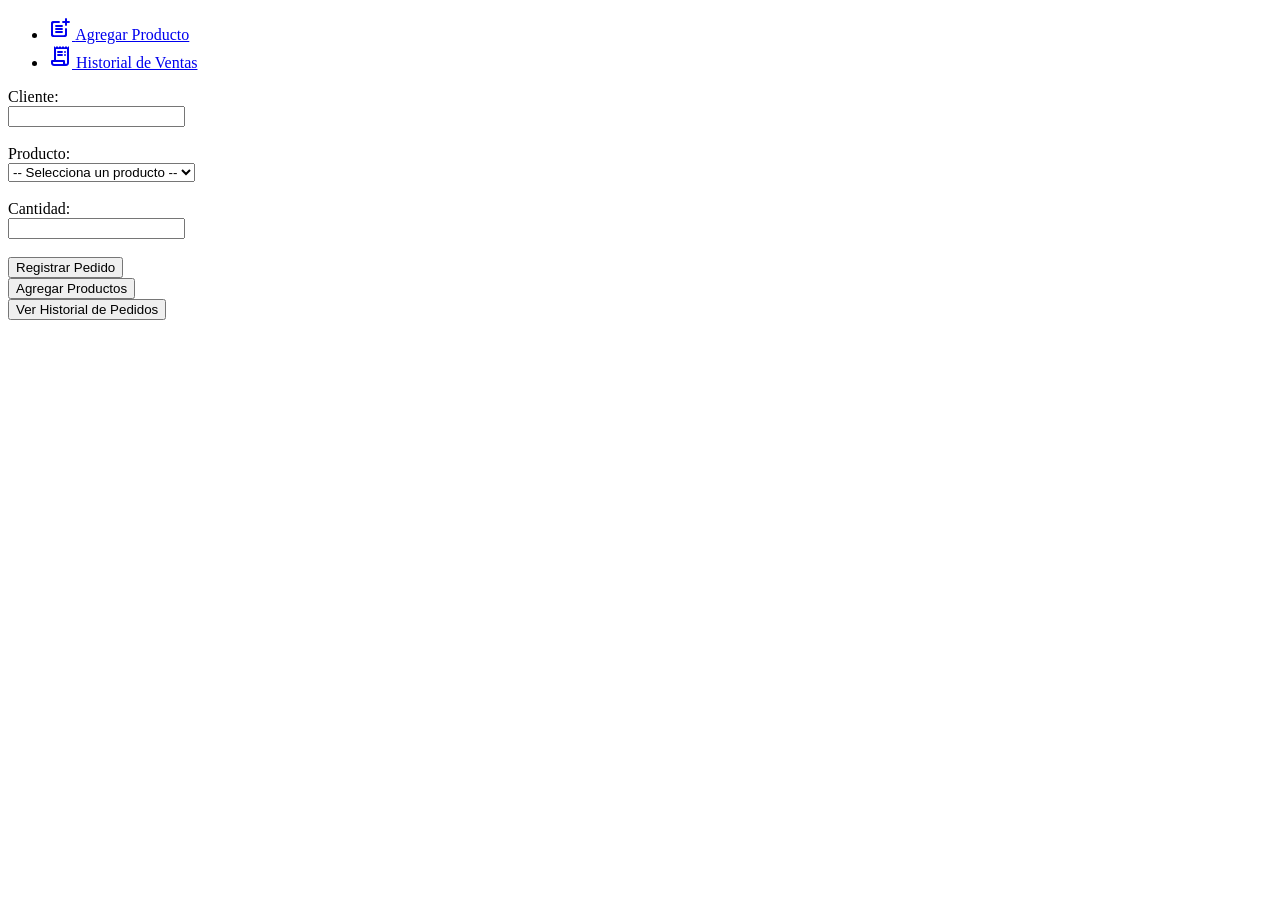
==== src/main/resources/templates/index.html @ 858e2b7f "Primer commit: subiendo código inicial" ====
<!DOCTYPE html>
<html xmlns:th="http://www.thymeleaf.org">
<head>
    <meta charset="UTF-8">
    <title>KOT</title>
    <meta name="viewport" content="width=device-width, initial-scale=1.0">
    <link href="http://fonts.googleapis.com/icon?family=Material+Icons+Round" rel="stylesheet">
    <link rel="stylesheet" th:href="@{/css/estilos.css}">
</head>
<body>
    <div class="container">
        <nav class="nav-container">
            <ul class="nav-menu">
                <li class="nav-item">
                    <a href="/productos" class="nav-link">
                        <i class="material-icons-round">post_add</i>
                        <span class="nav-text">Agregar Producto</span>
                    </a><br>
                </li>
                <li class="nav-item">
                    <a href="/historial" class="nav-link">
                        <i class="material-icons-round">receipt_long</i>
                        <span class="nav-text">Historial de Ventas</span>
                    </a><br>
                </li>
            </ul>
        </nav>
        <form action="/agregar" method="post" autocomplete="off">

            <label>Cliente:</label><br>
            <input type="text" name="cliente" required><br><br>

            <label>Producto:</label><br>
            <select name="producto" required>
                <option value="">--  Selecciona un producto  --</option>
                <option th:each="prod : ${productos}" th:value="${prod.nombre}" th:text="${prod.nombre}"></option>
            </select><br><br>

            <label>Cantidad:</label><br>
            <input type="number" name="cantidad" min="1" required /><br><br>

            <button type="submit">Registrar Pedido</button><br>
        </form>
        <button id="Agregar-btn" type="button">Agregar Productos</button><br>
        <button id="Historial-btn" type="button">Ver Historial de Pedidos</button><br>


    </div>
    <script th:src="@{/js/script.js}"></script>
</body>
</html>
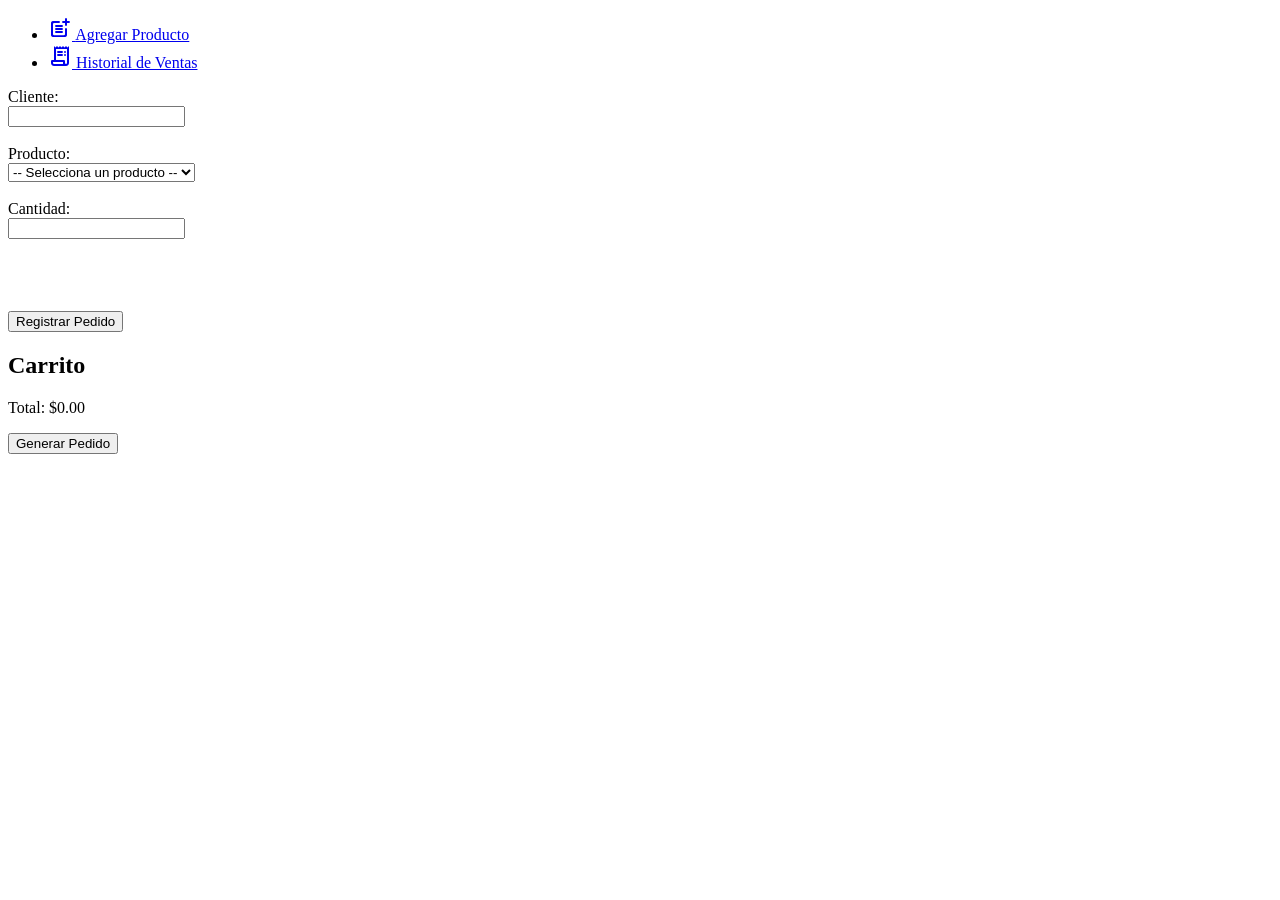
==== commit 774130cd: "last" ====
--- a/src/main/resources/templates/index.html
+++ b/src/main/resources/templates/index.html
@@ -8,44 +8,65 @@
     <link rel="stylesheet" th:href="@{/css/estilos.css}">
 </head>
 <body>
-    <div class="container">
-        <nav class="nav-container">
-            <ul class="nav-menu">
-                <li class="nav-item">
-                    <a href="/productos" class="nav-link">
-                        <i class="material-icons-round">post_add</i>
-                        <span class="nav-text">Agregar Producto</span>
-                    </a><br>
-                </li>
-                <li class="nav-item">
-                    <a href="/historial" class="nav-link">
-                        <i class="material-icons-round">receipt_long</i>
-                        <span class="nav-text">Historial de Ventas</span>
-                    </a><br>
-                </li>
+<div class="container">
+    <nav class="nav-container">
+        <ul class="nav-menu">
+            <li class="nav-item">
+                <a href="/productos" class="nav-link">
+                    <i class="material-icons-round">post_add</i>
+                    <span class="nav-text">Agregar Producto</span>
+                </a><br>
+            </li>
+            <li class="nav-item">
+                <a href="/historial" class="nav-link">
+                    <i class="material-icons-round">receipt_long</i>
+                    <span class="nav-text">Historial de Ventas</span>
+                </a><br>
+            </li>
+        </ul>
+    </nav>
+
+    <div class="content-wrapper">
+        <div class="form-container">
+            <form action="/agregar" method="post" autocomplete="off">
+                <label>Cliente:</label><br>
+                <input type="text" name="cliente" id="cliente-input" required><br><br>
+
+                <label>Producto:</label><br>
+                <select name="producto" required>
+                    <option value="">--  Selecciona un producto  --</option>
+                    <option
+                            th:each="prod : ${productos}"
+                            th:value="${prod.nombre}"
+                            th:data-precio="${prod.precio}"
+                            th:text="${prod.nombre}">
+                    </option>
+                </select><br><br>
+
+                <label>Cantidad:</label><br>
+                <input type="number" name="cantidad" min="1" required /><br><br><br><br><br>
+
+                <button type="button" id="agregar-btn">Registrar Pedido</button><br>
+            </form>
+
+        </div>
+
+        <div class="cart-container">
+            <h2>Carrito</h2>
+            <ul class="cart-items" id="cart-items">
+                <!-- Productos agregados se mostrarán aquí -->
             </ul>
-        </nav>
-        <form action="/agregar" method="post" autocomplete="off">
+            <div class="carrito">
+                <p id="total">Total: $0.00</p>
+            </div>
+            <form id="pedidoForm" action="/generar-pedido" method="post">
+                <input type="hidden" name="pedidoJson" id="pedidoJson">
+                <button type="submit">Generar Pedido</button>
+            </form>
+        </div>
+    </div>
+</div>
 
-            <label>Cliente:</label><br>
-            <input type="text" name="cliente" required><br><br>
-
-            <label>Producto:</label><br>
-            <select name="producto" required>
-                <option value="">--  Selecciona un producto  --</option>
-                <option th:each="prod : ${productos}" th:value="${prod.nombre}" th:text="${prod.nombre}"></option>
-            </select><br><br>
-
-            <label>Cantidad:</label><br>
-            <input type="number" name="cantidad" min="1" required /><br><br>
-
-            <button type="submit">Registrar Pedido</button><br>
-        </form>
-        <button id="Agregar-btn" type="button">Agregar Productos</button><br>
-        <button id="Historial-btn" type="button">Ver Historial de Pedidos</button><br>
-
-
-    </div>
-    <script th:src="@{/js/script.js}"></script>
+<script th:src="@{/js/script.js}"></script>
 </body>
-</html>+</html>
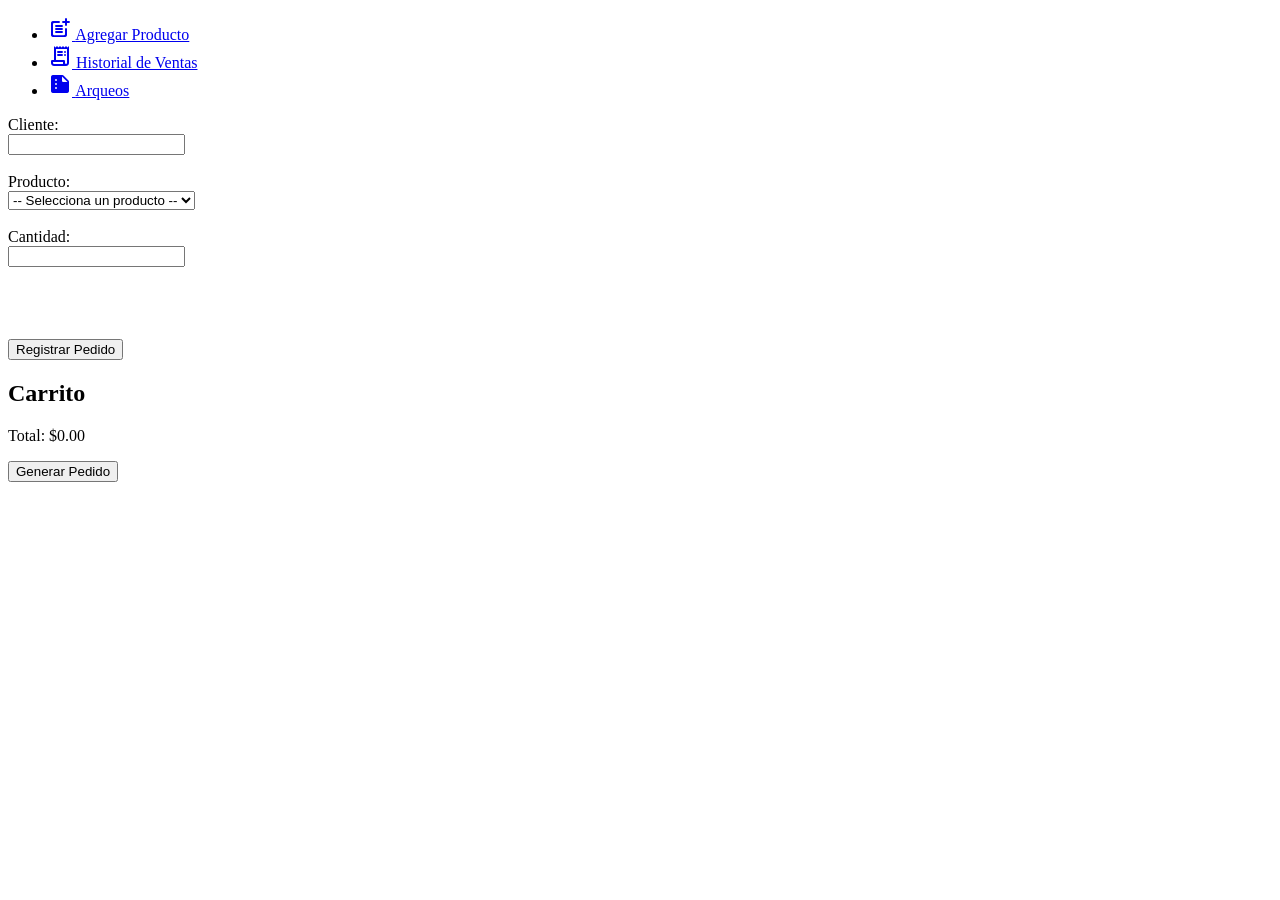
==== commit 2442d8eb: "Agregar funcionalidad Arqueo, falta implementar los metodos para encontrar todos los pedidos asociad" ====
--- a/src/main/resources/templates/index.html
+++ b/src/main/resources/templates/index.html
@@ -21,6 +21,13 @@
                 <a href="/historial" class="nav-link">
                     <i class="material-icons-round">receipt_long</i>
                     <span class="nav-text">Historial de Ventas</span>
+                </a><br>
+            </li>
+            <!-- Nuevo ítem para Arqueos -->
+            <li class="nav-item">
+                <a href="/arqueos" class="nav-link">
+                    <i class="material-icons-round">summarize</i>
+                    <span class="nav-text">Arqueos</span>
                 </a><br>
             </li>
         </ul>
@@ -48,7 +55,6 @@
 
                 <button type="button" id="agregar-btn">Registrar Pedido</button><br>
             </form>
-
         </div>
 
         <div class="cart-container">
@@ -69,4 +75,4 @@
 
 <script th:src="@{/js/script.js}"></script>
 </body>
-</html>
+</html>
